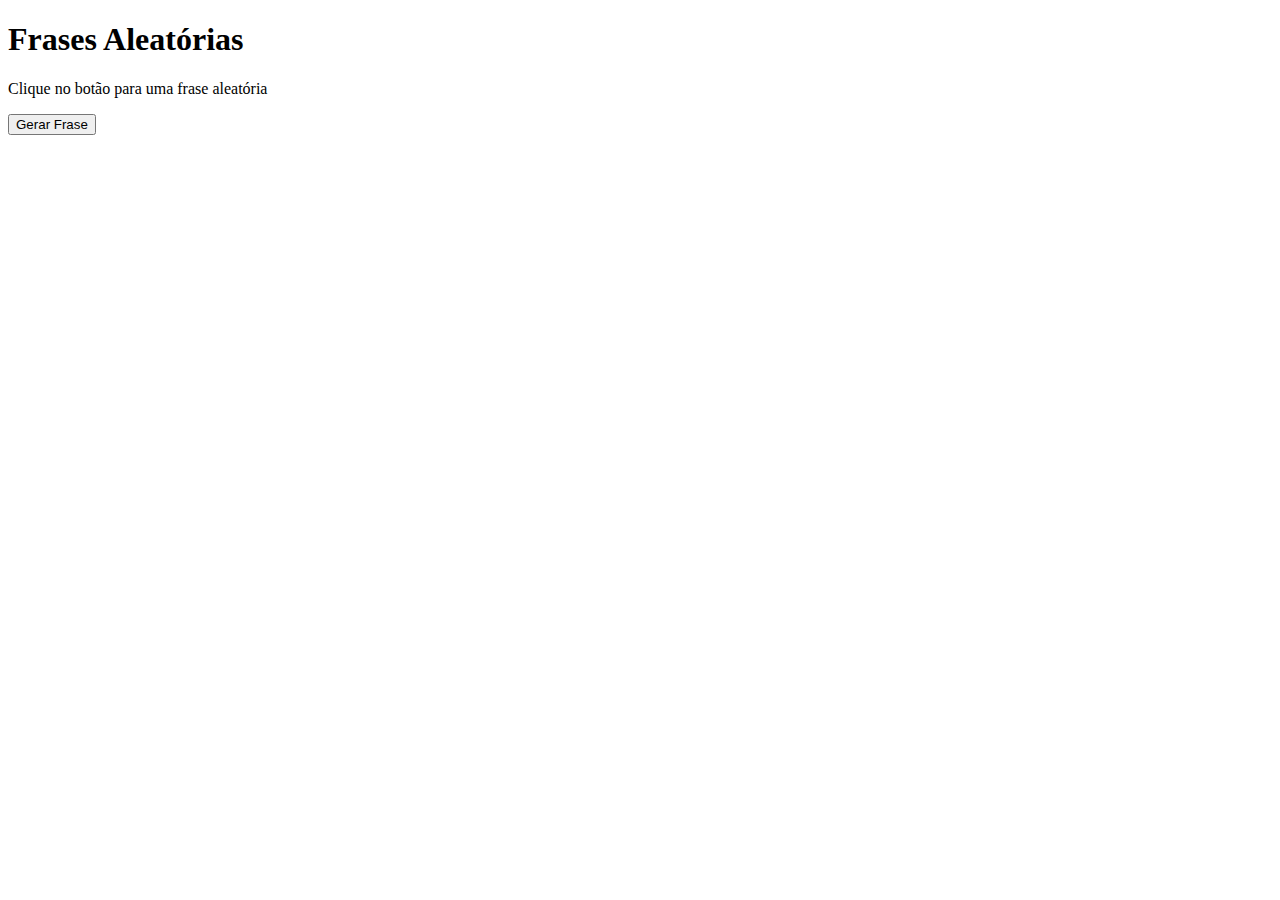
==== icebreaker.html @ 31b71fe5 "Add files" ====
<!DOCTYPE html>
<html lang="en">
    <head>
        <meta charset="UTF-8">
        <meta name="viewport" content="width=device-width, initial-scale=1.0">
        <title>Frases Aleatórias</title>
        <link rel="stylesheet" href="styles.css">
    </head>
    <body>
        <div class="container">
            <h1>Frases Aleatórias</h1>
            <p id="randomPhrase">Clique no botão para uma frase aleatória</p>
            <button id="generateButton">Gerar Frase</button>
        </div>
        <script src="script.js"></script>
    </body>
</html>
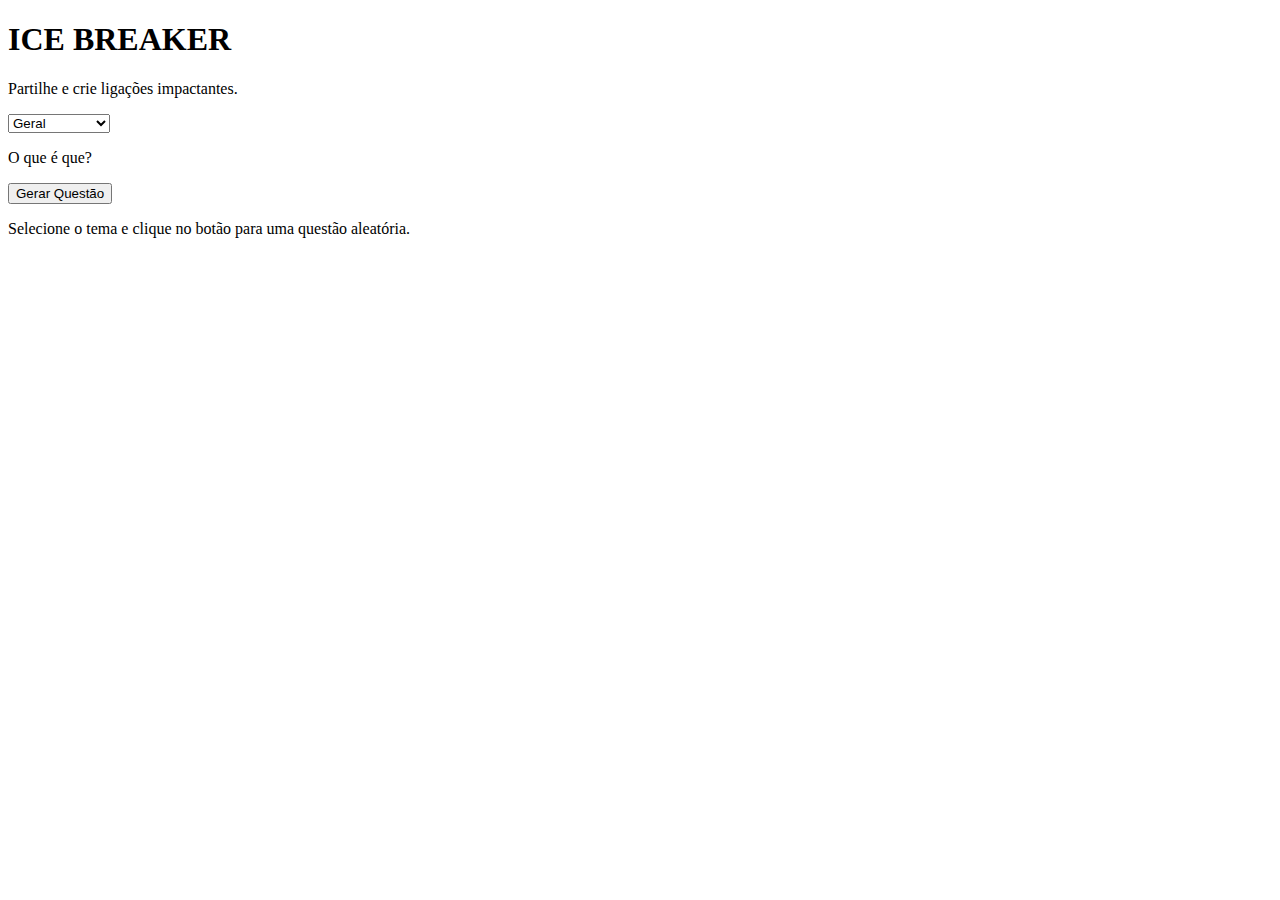
==== commit dcbd246f: "Update icebreaker.html" ====
--- a/icebreaker.html
+++ b/icebreaker.html
@@ -1,17 +1,35 @@
 <!DOCTYPE html>
-<html lang="en">
+<html lang="pt">
     <head>
         <meta charset="UTF-8">
         <meta name="viewport" content="width=device-width, initial-scale=1.0">
-        <title>Frases Aleatórias</title>
-        <link rel="stylesheet" href="styles.css">
+        <title>Ice Breaker</title>
+        <link rel="stylesheet" href="icebreaker-CSS.css">
     </head>
     <body>
+
         <div class="container">
-            <h1>Frases Aleatórias</h1>
-            <p id="randomPhrase">Clique no botão para uma frase aleatória</p>
-            <button id="generateButton">Gerar Frase</button>
-        </div>
-        <script src="script.js"></script>
+            <h1>ICE BREAKER</h1>
+            <p id="intro">Partilhe e crie ligações impactantes.</p>
+            <div class="card">
+                <select id="categorySelect">
+                    <option value="all">Geral</option>
+                    <option value="reflexao">Reflexão</option>
+                    <option value="conhecer">Conhecer</option>
+                    <option value="amizade">Amizade</option>
+                    <option value="romantico">Romântico</option>
+                    <option value="namoro">Namoro</option>
+                    <option value="picante">Picante (+18)</option>
+                    <option value="desafio">Desafio</option>
+                    <option value="animado">Animado</option>
+                </select>
+                <p id="randomPhrase">O que é que?</p>
+
+            </div><!--FIM div card-->
+            <button id="generateButton">Gerar Questão</button>
+            <p id="instr">Selecione o tema e clique no botão para uma questão aleatória.</p>
+        </div><!--FIM div container-->
+
+        <script src="icebreaker-JS.js"></script>
     </body>
-</html>+</html>
